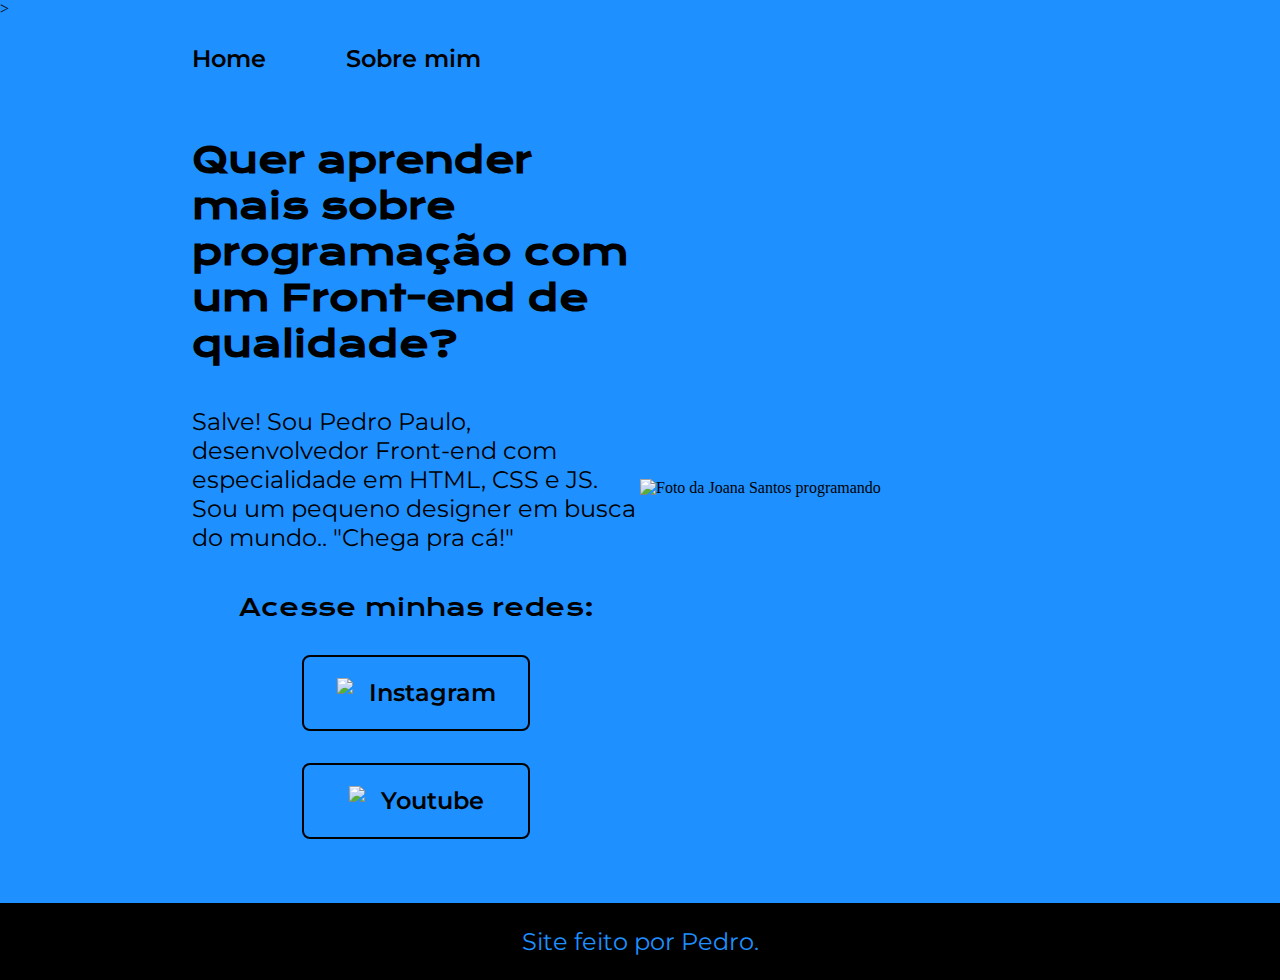
==== index.html @ 69d71366 "Add files via upload" ====
<!DOCTYPE html>
<html lang="en">
<head>
    <meta charset="UTF-8">
    <meta> <title>Portfolio</title>>
    <link rel="stylesheet" href="./styles/style.css">

</head>
<body>
    <header class="cabecalho">
      <nav class="cabecalho__menu">
        <a class="cabecalho__menu__link" href="index.html">Home</a>
        <a class="cabecalho__menu__link" href="about.html">Sobre mim</a>
      </nav>
    </header>
    <main class="apresentacao"> 
        <section class="apresentacao__conteudo">
        <h1 class="apresentacao__conteudo__titulo">Quer aprender mais sobre programação <strong class="titulo-destaque">com um Front-end de qualidade?</strong></h1>
        <p class="apresentacao__conteudo__texto">Salve! Sou Pedro Paulo, desenvolvedor Front-end com especialidade em HTML, CSS e JS. Sou um pequeno designer em busca do mundo.. "Chega pra cá!"</p>
      <div class="apresentacao__links">
        <h2 class="apresentacao__links__subtitulo">Acesse minhas redes:</h2>
        <a class="apresentacao__links__navegacao" href="https://instagram.com/sz.pedrokzj">
          <img src="./pstafos/instagram.png">
          Instagram
        </a>
        <a class="apresentacao__links__navegacao" href="https://www.youtube.com/channel/UCak_sRx-ENE6dXeenxGTOaA">
          <img src="./pstafos/twitch.png">
          Youtube
        </a>
      </div>
    </section>
        <img class="apresentacao__imagem" src="./pstafos/conte.jpg" alt="Foto da Joana Santos programando">
    </main>
    <footer>
      <p class="rodape">Site feito por Pedro.</p>
    </footer>
</body>
</html>
---- styles/style.css ----
@import url('https://fonts.googleapis.com/css2?family=Krona+One&family=Montserrat:wght@400;600&display=swap');

:root {
    --cor-primaria: dodgerblue;
    --cor-secundaria: black;
    --cor-terciaria: black;
    --cor-hover: #272727;
    --fonte-primaria: 'Krona One', sans-serif;
    --fonte-secundaria: 'Montserrat', sans-serif;
}
*{
    margin: 0;
    padding: 0;
}
body{
    box-sizing: border-box;
    background-color: var(--cor-primaria);
    color: var(--cor-secundaria);
}
.cabecalho{
    padding: 2% 0% 0% 15%;
}
.cabecalho__menu{
    display: flex;
    gap: 80px;
}
.cabecalho__menu__link{
    font-family: var(--fonte-secundaria);
    font-size: 1.5rem;
    font-weight: 600;
    color: var(--cor-terciaria);
    text-decoration: none;
}
.apresentacao{
    padding: 5% 15%;
    display: flex;
    align-items: center;
    justify-content: space-between;
}
.apresentacao__conteudo{
    width: 50%;
    display: flex;
    flex-direction: column;
    gap: 40px;
}
.apresentacao__conteudo__titulo{
    font-size: 2.25rem;
    font-family: var(--fonte-primaria);
}
.titulo-destaque{
    color: var(--cor-terciaria);
}
.apresentacao__conteudo__texto{
    font-size: 1.5rem;
    font-family: var(--fonte-secundaria);
}
.apresentacao__links{
    display: flex;
    flex-direction: column;
    justify-content: space-between;
    align-items: center;
    gap: 32px;
}
.apresentacao__links__subtitulo{
    font-family: var(--fonte-primaria);
    font-weight: 400;
    font-size: 1.5rem;
}
.apresentacao__links__navegacao{
    display: flex;
    justify-content: center;
    gap: 16px;
    border: 2px solid var(--cor-terciaria);
    width: 50%;
    text-align: center;
    border-radius: 8px;
    font-size: 1.5rem;
    font-weight: 600;
    padding: 21.5px 0;
    text-decoration: none;
    color: var(--cor-secundaria);
    font-family: var(--fonte-secundaria);
}
.apresentacao__links__link:hover{
    background-color: var(--cor-hover);
}

.apresentacao__imagem {
    width: 50%;
 

}

.rodape{
    color: var(--cor-primaria);
    background-color: var(--cor-terciaria);
    padding: 24px;
    text-align: center;
    font-family: var(--fonte-secundaria);
    font-size: 1.5rem;
    font-weight: 400;
}

@media (max-width: 1200px) {

    .cabecalho {
    padding: 10%

    }

    .cabecalho__menu {
    justify-content: center;

    }

    .apresentacao {
        flex-direction: column;
        padding: 5%;
    }

    .apresentacao__conteudo {
    width: auto;

    }


}
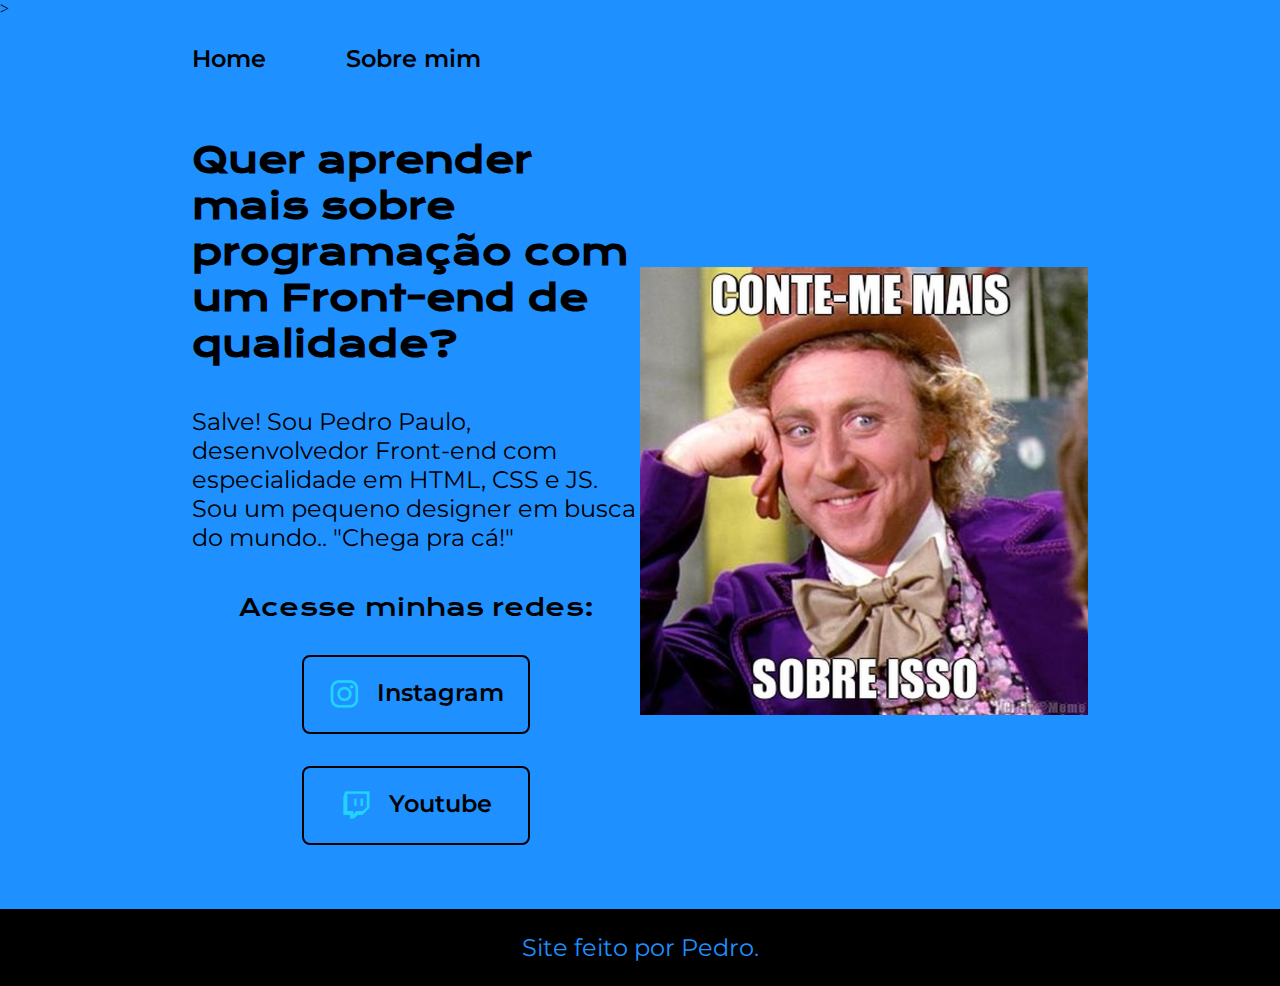
==== commit 51c052af: "Add files via upload" ====
--- a/index.html
+++ b/index.html
@@ -20,16 +20,16 @@
       <div class="apresentacao__links">
         <h2 class="apresentacao__links__subtitulo">Acesse minhas redes:</h2>
         <a class="apresentacao__links__navegacao" href="https://instagram.com/sz.pedrokzj">
-          <img src="./pstafos/instagram.png">
+          <img src="./assets/instagram.png">
           Instagram
         </a>
         <a class="apresentacao__links__navegacao" href="https://www.youtube.com/channel/UCak_sRx-ENE6dXeenxGTOaA">
-          <img src="./pstafos/twitch.png">
+          <img src="./assets/twitch.png">
           Youtube
         </a>
       </div>
     </section>
-        <img class="apresentacao__imagem" src="./pstafos/conte.jpg" alt="Foto da Joana Santos programando">
+        <img class="apresentacao__imagem" src="./assets/conte.jpg" alt="Foto da Joana Santos programando">
     </main>
     <footer>
       <p class="rodape">Site feito por Pedro.</p>
